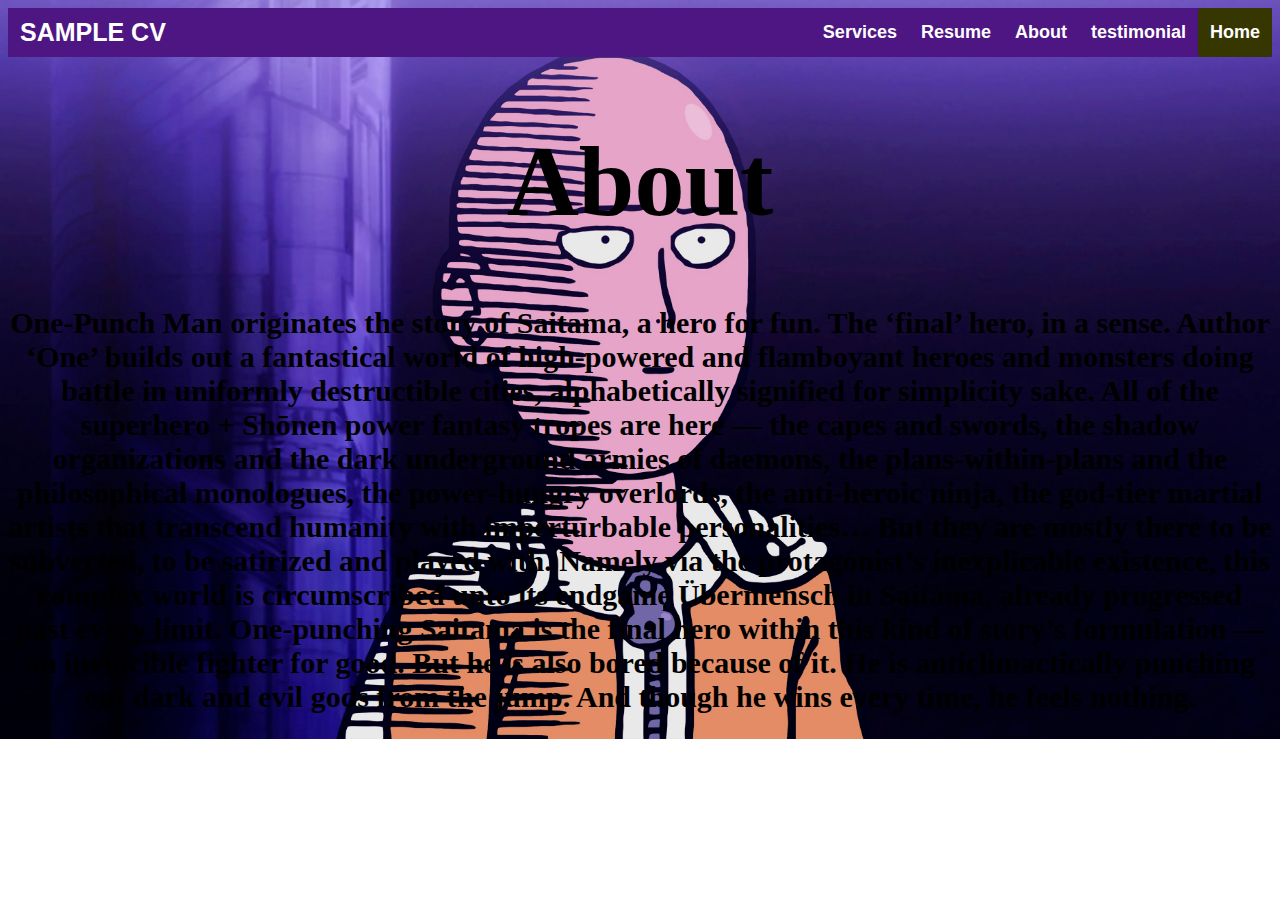
==== IT24B-LUSPOC/about.html @ 0d0349a4 "new" ====
<!DOCTYPE html>
<html lang="en">
<head>
    <meta charset="UTF-8">
    <meta name="viewport" content="width=device-width, initial-scale=1.0">
    <link rel="stylesheet" href="style (1).css">
    <title>Document</title>
</head>
<body>
    <header>
        <div class="header">
            <div class="header-Left">
                <a href="index.html" class="logo">SAMPLE CV</a>
            </div>
        <div class="header-Right">
            <a href="services.html">Services</a>
            <a href="resume.html">Resume</a>
            <a href="about.html">About</a>
             <a href="Testimony.html">testimonial</a>
            <a class="active" href="index.html">Home</a>
        </div>
    </div>

    </header>

    <section>
           <h1>About</h1>
    </section>
</body>


<h2>One-Punch Man originates the story of Saitama, a hero for fun. The ‘final’ hero, in a sense. Author ‘One’ builds out a fantastical world of high-powered and flamboyant heroes and monsters doing battle in uniformly destructible cities, alphabetically signified for simplicity sake. All of the superhero + Shōnen power fantasy tropes are here — the capes and swords, the shadow organizations and the dark underground armies of daemons, the plans-within-plans and the philosophical monologues, the power-hungry overlords, the anti-heroic ninja, the god-tier martial artists that transcend humanity with imperturbable personalities… But they are mostly there to be subverted, to be satirized and played with. Namely via the protagonist’s inexplicable existence, this complex world is circumscribed unto its endgame Übermensch in Saitama, already progressed past every limit. One-punching Saitama is the final hero within this kind of story’s formulation — an invincible fighter for good. But he is also bored because of it. He is anticlimactically punching out dark and evil gods from the jump. And though he wins every time, he feels nothing.

</h2>
</html>
---- IT24B-LUSPOC/style (1).css ----
body{
    background-image: url("2.png");
    background-repeat: no-repeat;
    background-size: cover;
}
h1{
    color: rgb(9, 77, 40), blue;
    text-align: center;
    font-family: Cambria, Cochin, Georgia, Times, 'Times New Roman', serif;
    font-size: 100px;
}h2{
      color: rgb(9, 77, 40), blue;
      text-align: center;
      font-family: Cambria, Cochin, Georgia, Times, 'Times New Roman', serif;
      font-size: 30px;
}.header {
    overflow: hidden;
    background-color: rgb(78, 22, 131);
    /*padding: 20px 10px;*/
  }
  
  .header img{
    height: 50px;
    width: 50px;
  }
  
  
  /* Style the header links */
  .header a {
    float: left;
    color: white;
    text-align: center;
    padding: 12px;
    text-decoration: none;
    font-size: 18px;
    line-height: 25px;
    border-radius: 4px;
    font-family: Arial, Helvetica, sans-serif;
    font-weight: bold;
  }
  
  /* Style the logo link (notice that we set the same value of line-height and font-size to prevent the header to increase when the font gets bigger */
  .header a.logo {
    font-size: 25px;
    font-weight: bold;
    font-family: Arial, Helvetica, sans-serif;
  }
  
  /* Change the background color on mouse-over */
  .header a:hover {
    background-color: rgb(88, 3, 3);
    color: White;
  }
  
  .header a.active {
    background-color: rgb(54, 54, 1);
    color: white;
  }
  
  /* Float the link section to the right */
  .header-Right {
    float: right;
  }

  .footer{
    position:fixed;
    left: 0;
    bottom: 0;
    width: 100%;
    background-color: rgb(153, 245, 125);
    color: rgb(13, 151, 75);
    text-align: center;
  }
  #content{
    color: maroon;
    text-align: justify;
    font-family: Cambria, Cochin, Georgia, Times, 'Times New Roman', serif;
    font-size: 75px;
  }
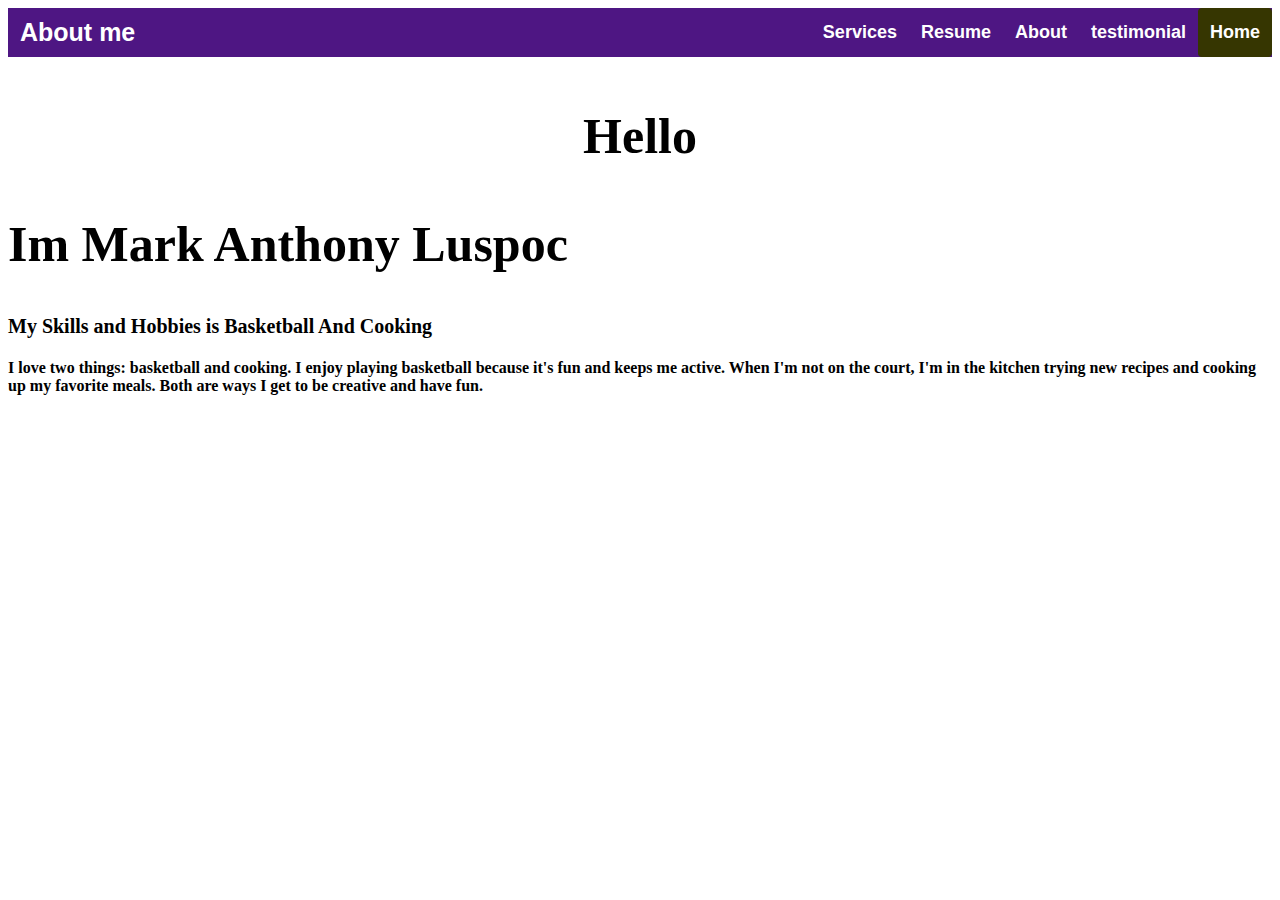
==== commit 9a2b7045: "added index.html" ====
--- a/IT24B-LUSPOC/about.html
+++ b/IT24B-LUSPOC/about.html
@@ -3,14 +3,14 @@
 <head>
     <meta charset="UTF-8">
     <meta name="viewport" content="width=device-width, initial-scale=1.0">
-    <link rel="stylesheet" href="style (1).css">
+    <link rel="stylesheet" href="about.css">
     <title>Document</title>
 </head>
-<body>
+
     <header>
         <div class="header">
             <div class="header-Left">
-                <a href="index.html" class="logo">SAMPLE CV</a>
+                <a href="index.html" class="logo">About me</a>
             </div>
         <div class="header-Right">
             <a href="services.html">Services</a>
@@ -24,12 +24,13 @@
     </header>
 
     <section>
-           <h1>About</h1>
+      <h3>Hello</h3>
+     <h2>Im Mark Anthony Luspoc</h2>
+     <h1>My Skills and Hobbies is Basketball And Cooking</h1>
+     <h4>I love two things: basketball and cooking. I enjoy playing basketball because it's fun and keeps me active.
+         When I'm not on the court, I'm in the kitchen trying new recipes and cooking up my favorite meals.
+          Both are ways I get to be creative and have fun.</h4>
     </section>
-</body>
+   
 
-
-<h2>One-Punch Man originates the story of Saitama, a hero for fun. The ‘final’ hero, in a sense. Author ‘One’ builds out a fantastical world of high-powered and flamboyant heroes and monsters doing battle in uniformly destructible cities, alphabetically signified for simplicity sake. All of the superhero + Shōnen power fantasy tropes are here — the capes and swords, the shadow organizations and the dark underground armies of daemons, the plans-within-plans and the philosophical monologues, the power-hungry overlords, the anti-heroic ninja, the god-tier martial artists that transcend humanity with imperturbable personalities… But they are mostly there to be subverted, to be satirized and played with. Namely via the protagonist’s inexplicable existence, this complex world is circumscribed unto its endgame Übermensch in Saitama, already progressed past every limit. One-punching Saitama is the final hero within this kind of story’s formulation — an invincible fighter for good. But he is also bored because of it. He is anticlimactically punching out dark and evil gods from the jump. And though he wins every time, he feels nothing.
-
-</h2>
 </html>--- a/IT24B-LUSPOC/about.css
+++ b/IT24B-LUSPOC/about.css
@@ -0,0 +1,95 @@
+body{
+    background-image: url("https://www.solidbackgrounds.com/images/2560x1600/2560x1600-white-solid-color-background.jpg");
+    background-repeat: no-repeat;
+    background-size: cover;
+
+}
+h1{text-align: center left;
+  font-family:rgb(66, 63, 63);
+  font-size: 20px;}
+}
+h4{ text-align: center left;
+  font-family:rgb(66, 63, 63);
+  font-size: 20px;
+
+  
+}
+       
+            
+
+h2{
+      color: rgb(9, 77, 40), blue;
+      text-align: center left;
+      font-family:rgb(66, 63, 63);
+      font-size: 50px;
+      text-decoration-color:aqua;
+      
+}
+h3{color: rgb(9, 77, 40), rgb(36, 36, 125);
+  text-align: center;
+  font-family: Cambria, Cochin, Georgia,;
+  font-size: 50px;}
+.header {
+    overflow: hidden;
+    background-color: rgb(78, 22, 131);
+    /*padding: 20px 10px;*/
+  }
+  
+  .header img{
+    height: 50px;
+    width: 50px;
+  }
+  
+  
+  /* Style the header links */
+  .header a {
+    float: left;
+    color: white;
+    text-align: center;
+    padding: 12px;
+    text-decoration: none;
+    font-size: 18px;
+    line-height: 25px;
+    border-radius: 4px;
+    font-family: Arial, Helvetica, sans-serif;
+    font-weight: bold;
+  }
+  
+  /* Style the logo link (notice that we set the same value of line-height and font-size to prevent the header to increase when the font gets bigger */
+  .header a.logo {
+    font-size: 25px;
+    font-weight: bold;
+    font-family: Arial, Helvetica, sans-serif;
+  }
+  
+  /* Change the background color on mouse-over */
+  .header a:hover {
+    background-color: rgb(88, 3, 3);
+    color: White;
+  }
+  
+  .header a.active {
+    background-color: rgb(54, 54, 1);
+    color: white;
+  }
+  
+  /* Float the link section to the right */
+  .header-Right {
+    float: right;
+  }
+
+  .footer{
+    position:fixed;
+    left: 0;
+    bottom: 0;
+    width: 100%;
+    background-color: rgb(153, 245, 125);
+    color: rgb(13, 151, 75);
+    text-align: center;
+  }
+  #content{
+    color: maroon;
+    text-align: justify;
+    font-family: Cambria, Cochin, Georgia, Times, 'Times New Roman', serif;
+    font-size: 75px;
+  }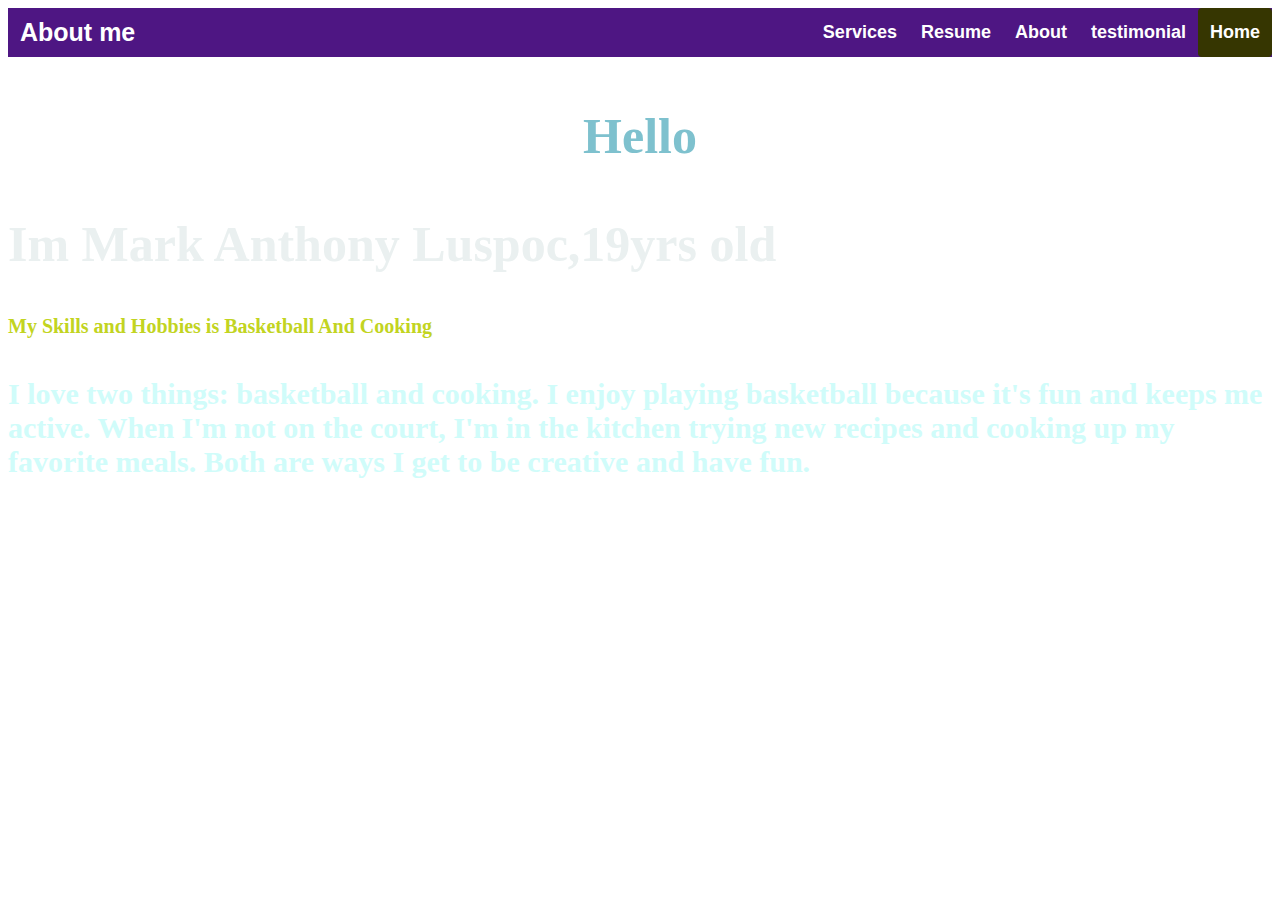
==== commit c4c7fcf1: "added index.html" ====
--- a/IT24B-LUSPOC/about.html
+++ b/IT24B-LUSPOC/about.html
@@ -20,12 +20,13 @@
             <a class="active" href="index.html">Home</a>
         </div>
     </div>
-
+    <body>
+        
     </header>
 
     <section>
       <h3>Hello</h3>
-     <h2>Im Mark Anthony Luspoc</h2>
+     <h2>Im Mark Anthony Luspoc,19yrs old</h2>
      <h1>My Skills and Hobbies is Basketball And Cooking</h1>
      <h4>I love two things: basketball and cooking. I enjoy playing basketball because it's fun and keeps me active.
          When I'm not on the court, I'm in the kitchen trying new recipes and cooking up my favorite meals.
--- a/IT24B-LUSPOC/about.css
+++ b/IT24B-LUSPOC/about.css
@@ -1,19 +1,19 @@
 body{
-    background-image: url("https://www.solidbackgrounds.com/images/2560x1600/2560x1600-white-solid-color-background.jpg");
+    background-image: url("https://wallpapercave.com/wp/wp5187908.jpg");
     background-repeat: no-repeat;
     background-size: cover;
 
 }
 h1{text-align: center left;
   font-family:rgb(66, 63, 63);
-  font-size: 20px;}
-}
-h4{ text-align: center left;
-  font-family:rgb(66, 63, 63);
   font-size: 20px;
+  color: #c2d421}
+h4{  font-size: 30px;
+  color: #08202a;
+  font-style: arial;
+  color: #d0fcfa}
 
-  
-}
+  h5{image-resolution: ;}
        
             
 
@@ -23,12 +23,16 @@
       font-family:rgb(66, 63, 63);
       font-size: 50px;
       text-decoration-color:aqua;
+      color: #eaf0f0
+
       
 }
 h3{color: rgb(9, 77, 40), rgb(36, 36, 125);
   text-align: center;
   font-family: Cambria, Cochin, Georgia,;
-  font-size: 50px;}
+  font-size: 50px;
+  color: #7ec1ce;}
+ 
 .header {
     overflow: hidden;
     background-color: rgb(78, 22, 131);
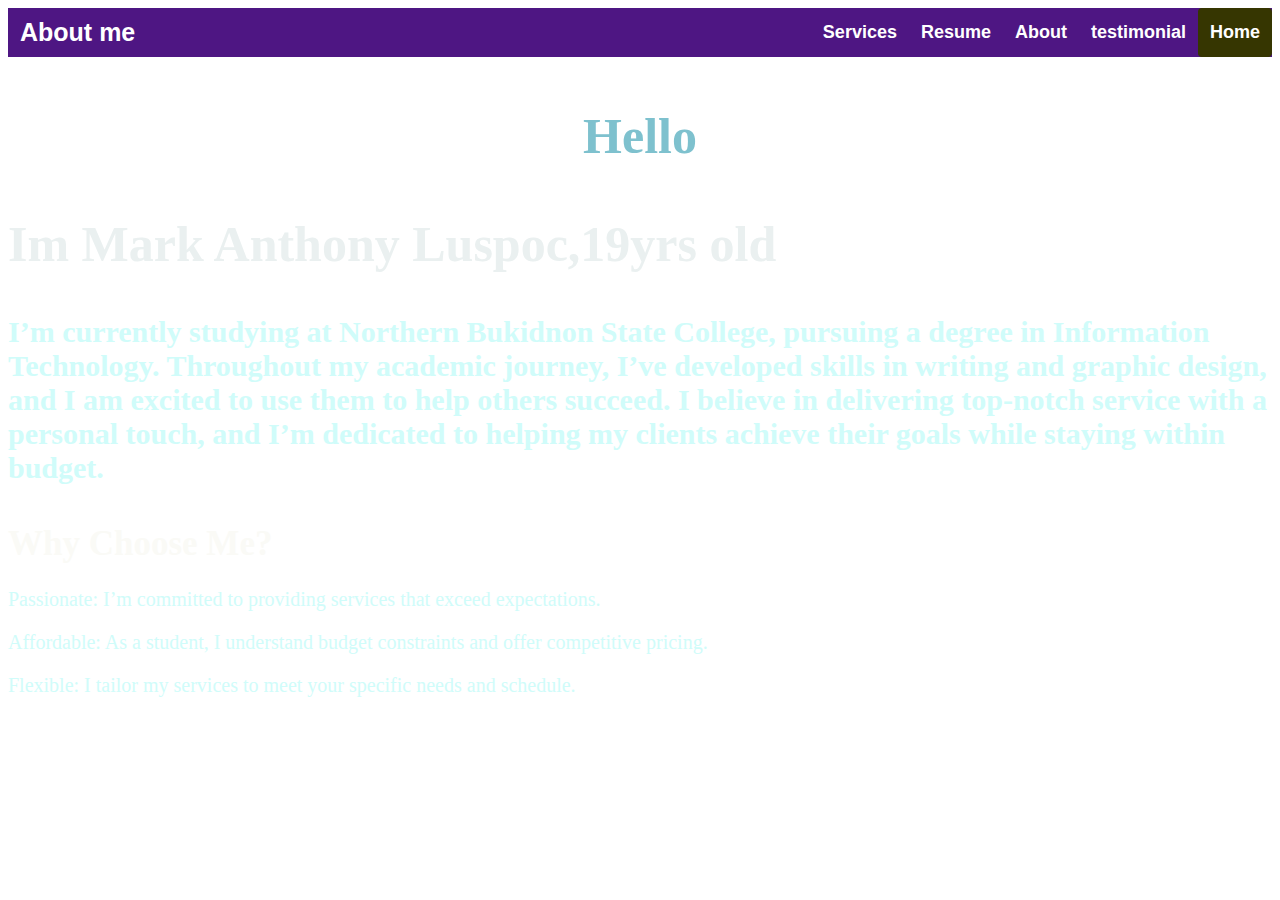
==== commit 50d40626: "added index.html" ====
--- a/IT24B-LUSPOC/about.html
+++ b/IT24B-LUSPOC/about.html
@@ -27,10 +27,11 @@
     <section>
       <h3>Hello</h3>
      <h2>Im Mark Anthony Luspoc,19yrs old</h2>
-     <h1>My Skills and Hobbies is Basketball And Cooking</h1>
-     <h4>I love two things: basketball and cooking. I enjoy playing basketball because it's fun and keeps me active.
-         When I'm not on the court, I'm in the kitchen trying new recipes and cooking up my favorite meals.
-          Both are ways I get to be creative and have fun.</h4>
+     <h4>I’m currently studying at Northern Bukidnon State College, pursuing a degree in Information Technology. Throughout my academic journey, I’ve developed skills in writing and graphic design,  and I am excited to use them to help others succeed. I believe in delivering top-notch service with a personal touch, and I’m dedicated to helping my clients achieve their goals while staying within budget.</h4>
+     <h1>Why Choose Me?</h1>
+     <p>Passionate: I’m committed to providing services that exceed expectations.</p>
+     <p>Affordable: As a student, I understand budget constraints and offer competitive pricing.</p>
+     <p>Flexible: I tailor my services to meet your specific needs and schedule.</p>
     </section>
    
 
--- a/IT24B-LUSPOC/about.css
+++ b/IT24B-LUSPOC/about.css
@@ -6,14 +6,17 @@
 }
 h1{text-align: center left;
   font-family:rgb(66, 63, 63);
-  font-size: 20px;
-  color: #c2d421}
+  font-size: 35px;
+  color: #fafaf6}
 h4{  font-size: 30px;
   color: #08202a;
   font-style: arial;
   color: #d0fcfa}
 
-  h5{image-resolution: ;}
+ p{font-size: 20px;
+  color: #08202a;
+  font-style: arial;
+  color: #d0fcfa}
        
             
 
